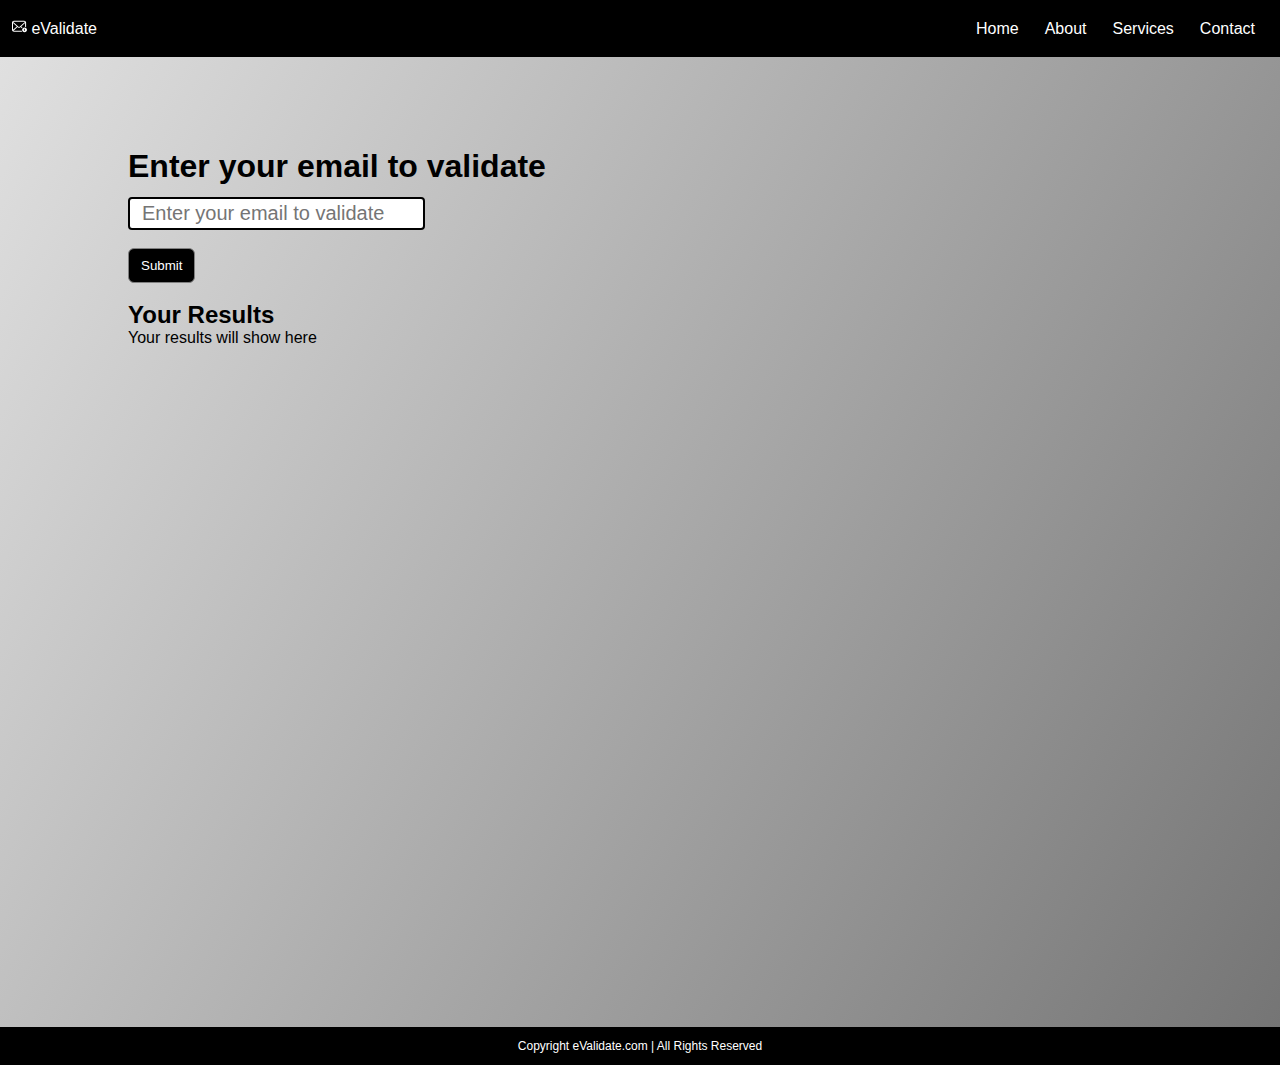
==== index.html @ e66119ef "Initial commit" ====
<!DOCTYPE html>
<html lang="en">
<head>
    <meta charset="UTF-8">
    <meta name="viewport" content="width=device-width, initial-scale=1.0">
    <title>E-mail Validator</title>
    <link rel="stylesheet" href="css/style.css ">

</head>
<body>

    <header>

        <nav>
            <div class="logo">
                <img src="img/email.svg" alt="email svg">

                <span>eValidate</span></div>
            <ul>
                <li><a href="">Home</a></li>
                <li><a href="">About</a></li>
                <li><a href="">Services</a></li>
                <li><a href="">Contact</a></li>
            </ul>

        </nav>

    </header>

    <main>
        <div class="container">
        <h1>Enter your email to validate</h1>
        <form action="/submit" method="post">
            <!-- Text input for username -->
            <input placeholder="Enter your email to validate" type="text" id="username" name="username" required>
            <br><br>
        
            <!-- Submit button -->
            <input id="submitBtn" class="btn" type="submit" value="Submit">
          </form>
        </div>
        <div class="container">
            <h2>Your Results</h2>
            <div id="resultCont">
                Your results will show here
            </div>
        </div>
    </main>

    <footer>
            Copyright eValidate.com | All Rights Reserved
    </footer>
    <script src="js/index.js"></script>
    
</body>
</html>
---- css/style.css ----
@import url("https://fonts.googleapis.com/css2?family=Poppins:ital,wght@0,100;0,200;0,300;0,400;0,500;0,600;0,700;0,800;0,900;1,100;1,200;1,300;1,400;1,500;1,600;1,700;1,800;1,900&display=swap");

* {
  /* background-color: chartreuse;*/
  padding: 0;
  margin: 0;
  font-family: Arial, sans-serif;
}

nav {
  display: flex;
  align-items: center;
  justify-content: space-between;
  background-color: black;
  color: white;
  padding: 19px 12px;
}

main {
    min-height: 100vh; 
    background: linear-gradient(120deg, #e0e0e0, #757575);
    padding-top: 70px; 
  }
  
  

ul {
  display: flex;
}

ul li {
  list-style: none;
  padding: 0 13px;
}

ul li a {
  color: white;
  text-decoration: none;
}

ul > li > a:hover {
  color: rgb(192, 189, 205);
}

main {
  min-height: 100vh;
}

.logo img {
  width: 15px;
  filter: invert(1);
}

.container {
  max-width: 80vw;
  margin: auto;
  padding: 9px 15px;
}

.container h1 {
  padding: 12px 0;
}

input[type="text"] {
  min-width: 21vw;
  padding: 3px 12px;
  border: 2px solid black;
  border-radius: 4px;
  font-size: 20px;
}

.btn {
  background: black;
  color: white;
  padding: 9px 12px;
  border: 1px solid gray;
  border-radius: 6px;
  cursor: pointer;
}

#resultCont div::first-letter {
  text-transform: uppercase;
}

footer {
  font-size: 12px;
  background-color: black;
  color: white;
  display: flex;
  padding: 12px;
  display: flex;
  justify-content: center;
  align-items: center;
}

@media only screen and (max-width: 600px) {
  .container {
    font-size: 12px;
  }

  nav {
    flex-direction: column;
  }

  .logo {
    padding: 6px 0;
    font-size: 12px;
  }

  .logo span {
    font-size: 20px;
  }

  .logo img {
    width: 15px;
    filter: invert(1);
  }
}
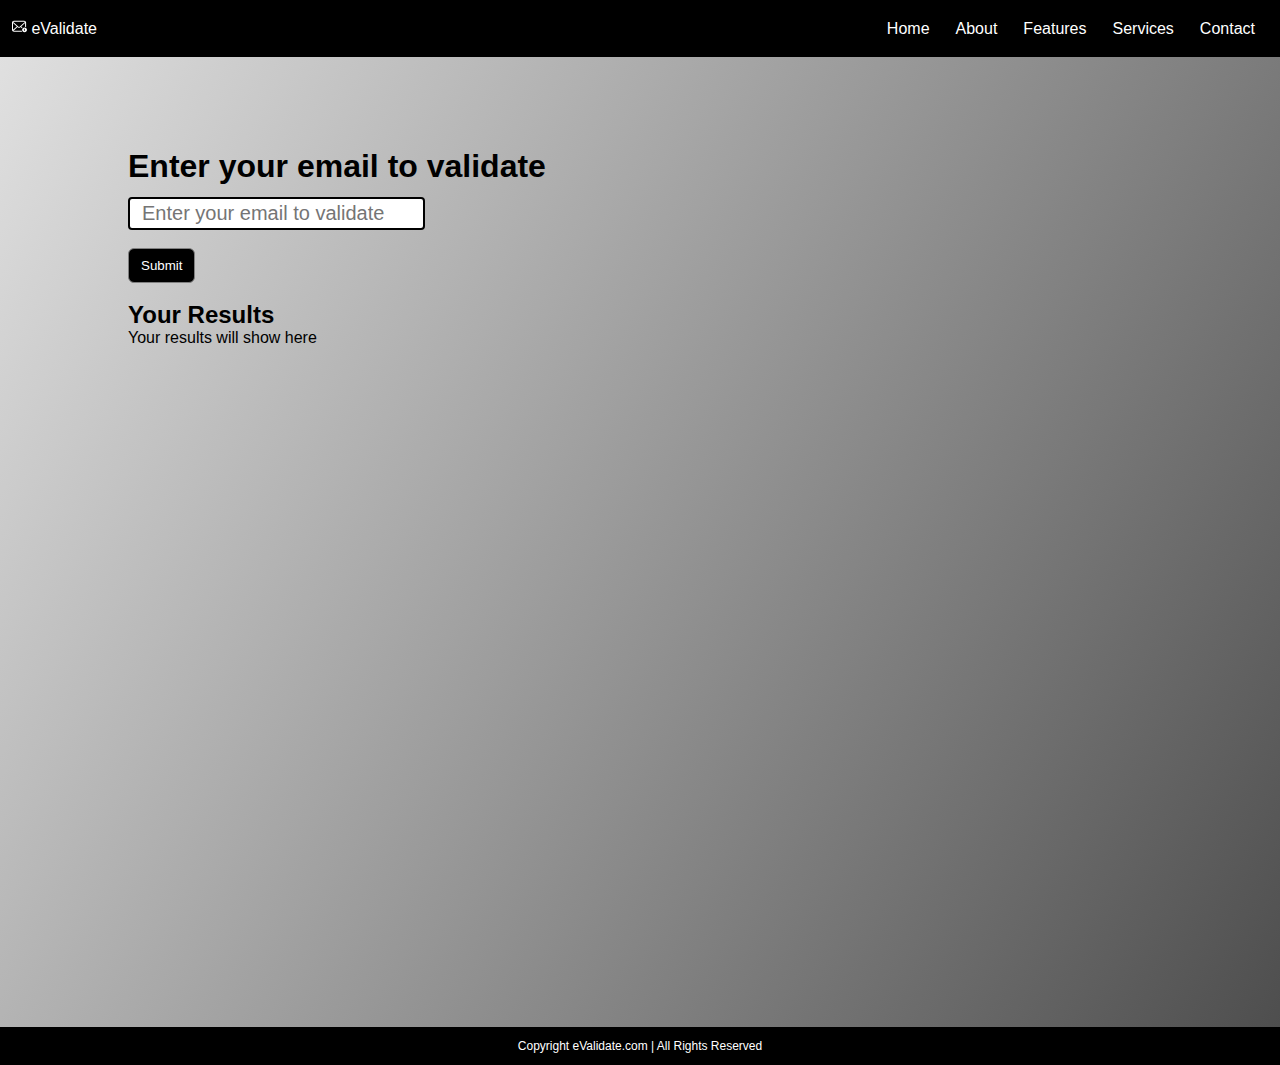
==== commit 062f5b12: "added About, Features, Services, and Contact pages with navigation updates" ====
--- a/index.html
+++ b/index.html
@@ -1,56 +1,54 @@
 <!DOCTYPE html>
 <html lang="en">
-<head>
-    <meta charset="UTF-8">
-    <meta name="viewport" content="width=device-width, initial-scale=1.0">
+  <head>
+    <meta charset="UTF-8" />
+    <meta name="viewport" content="width=device-width, initial-scale=1.0" />
     <title>E-mail Validator</title>
-    <link rel="stylesheet" href="css/style.css ">
+    <link rel="stylesheet" href="css/style.css " />
+  </head>
+  <body>
+    <header>
+      <nav>
+        <div class="logo">
+          <img src="img/email.svg" alt="email svg" />
 
-</head>
-<body>
-
-    <header>
-
-        <nav>
-            <div class="logo">
-                <img src="img/email.svg" alt="email svg">
-
-                <span>eValidate</span></div>
-            <ul>
-                <li><a href="">Home</a></li>
-                <li><a href="">About</a></li>
-                <li><a href="">Services</a></li>
-                <li><a href="">Contact</a></li>
-            </ul>
-
-        </nav>
-
+          <span>eValidate</span>
+        </div>
+        <ul>
+          <li><a href="index.html">Home</a></li>
+          <li><a href="about.html">About</a></li>
+          <li><a href="features.html">Features</a></li>
+          <li><a href="services.html">Services</a></li>
+          <li><a href="contact.html">Contact</a></li>
+        </ul>
+      </nav>
     </header>
 
     <main>
-        <div class="container">
+      <div class="container">
         <h1>Enter your email to validate</h1>
         <form action="/submit" method="post">
-            <!-- Text input for username -->
-            <input placeholder="Enter your email to validate" type="text" id="username" name="username" required>
-            <br><br>
-        
-            <!-- Submit button -->
-            <input id="submitBtn" class="btn" type="submit" value="Submit">
-          </form>
-        </div>
-        <div class="container">
-            <h2>Your Results</h2>
-            <div id="resultCont">
-                Your results will show here
-            </div>
-        </div>
+          <!-- Text input for username -->
+          <input
+            placeholder="Enter your email to validate"
+            type="text"
+            id="username"
+            name="username"
+            required
+          />
+          <br /><br />
+
+          <!-- Submit button -->
+          <input id="submitBtn" class="btn" type="submit" value="Submit" />
+        </form>
+      </div>
+      <div class="container">
+        <h2>Your Results</h2>
+        <div id="resultCont">Your results will show here</div>
+      </div>
     </main>
 
-    <footer>
-            Copyright eValidate.com | All Rights Reserved
-    </footer>
+    <footer>Copyright eValidate.com | All Rights Reserved</footer>
     <script src="js/index.js"></script>
-    
-</body>
-</html>+  </body>
+</html>
--- a/css/style.css
+++ b/css/style.css
@@ -1,7 +1,6 @@
 @import url("https://fonts.googleapis.com/css2?family=Poppins:ital,wght@0,100;0,200;0,300;0,400;0,500;0,600;0,700;0,800;0,900;1,100;1,200;1,300;1,400;1,500;1,600;1,700;1,800;1,900&display=swap");
 
 * {
-  /* background-color: chartreuse;*/
   padding: 0;
   margin: 0;
   font-family: Arial, sans-serif;
@@ -18,7 +17,7 @@
 
 main {
     min-height: 100vh; 
-    background: linear-gradient(120deg, #e0e0e0, #757575);
+    background: linear-gradient(120deg, #e0e0e0, #4e4e4e);
     padding-top: 70px; 
   }
   
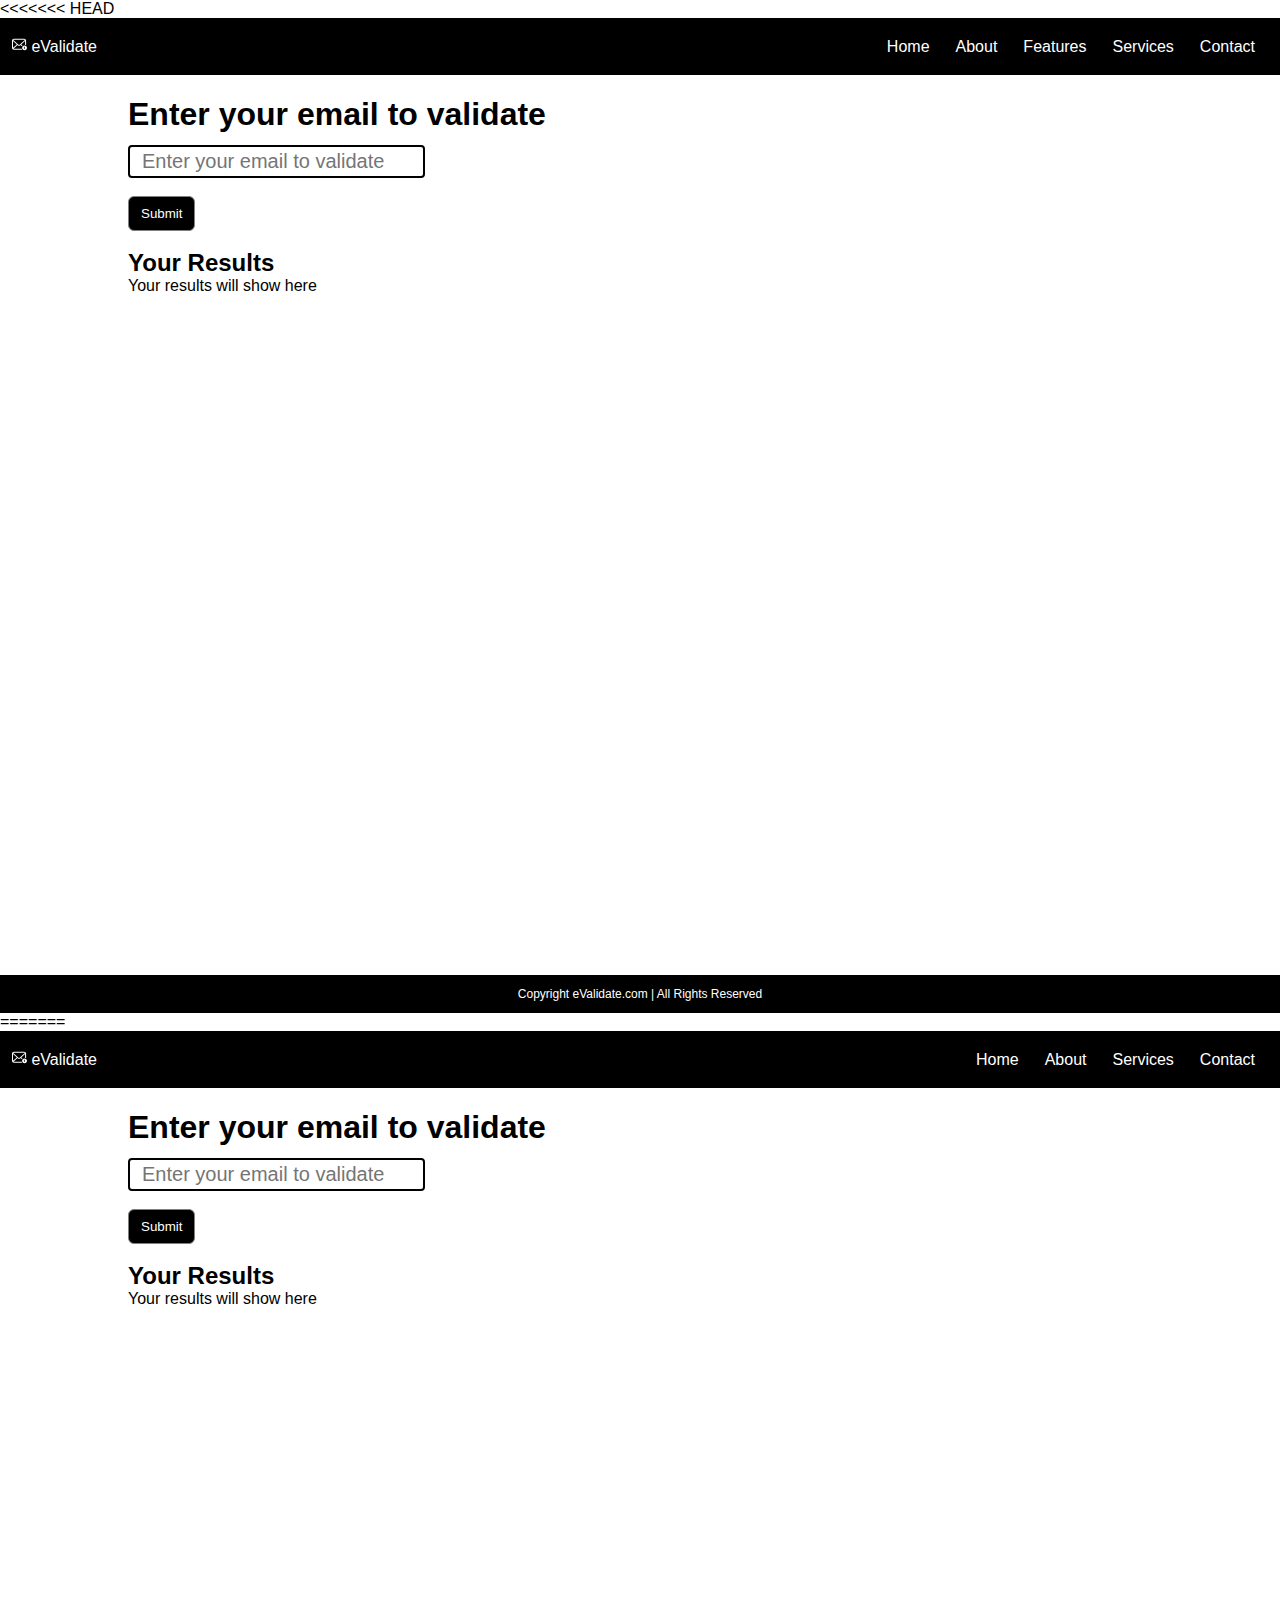
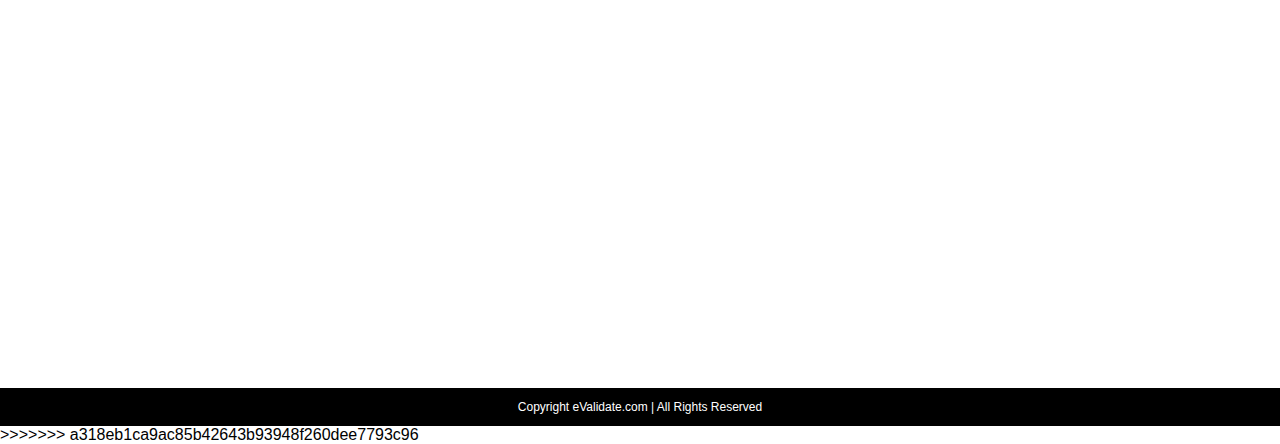
==== commit 47fab564: "Resolved merge conflicts" ====
--- a/index.html
+++ b/index.html
@@ -1,5 +1,6 @@
 <!DOCTYPE html>
 <html lang="en">
+<<<<<<< HEAD
   <head>
     <meta charset="UTF-8" />
     <meta name="viewport" content="width=device-width, initial-scale=1.0" />
@@ -52,3 +53,59 @@
     <script src="js/index.js"></script>
   </body>
 </html>
+=======
+<head>
+    <meta charset="UTF-8">
+    <meta name="viewport" content="width=device-width, initial-scale=1.0">
+    <title>E-mail Validator</title>
+    <link rel="stylesheet" href="css/style.css ">
+
+</head>
+<body>
+
+    <header>
+
+        <nav>
+            <div class="logo">
+                <img src="img/email.svg" alt="email svg">
+
+                <span>eValidate</span></div>
+            <ul>
+                <li><a href="">Home</a></li>
+                <li><a href="">About</a></li>
+                <li><a href="">Services</a></li>
+                <li><a href="">Contact</a></li>
+            </ul>
+
+        </nav>
+
+    </header>
+
+    <main>
+        <div class="container">
+        <h1>Enter your email to validate</h1>
+        <form action="/submit" method="post">
+            <!-- Text input for username -->
+            <input placeholder="Enter your email to validate" type="text" id="username" name="username" required>
+            <br><br>
+        
+            <!-- Submit button -->
+            <input id="submitBtn" class="btn" type="submit" value="Submit">
+          </form>
+        </div>
+        <div class="container">
+            <h2>Your Results</h2>
+            <div id="resultCont">
+                Your results will show here
+            </div>
+        </div>
+    </main>
+
+    <footer>
+            Copyright eValidate.com | All Rights Reserved
+    </footer>
+    <script src="js/index.js"></script>
+    
+</body>
+</html>
+>>>>>>> a318eb1ca9ac85b42643b93948f260dee7793c96
--- a/css/style.css
+++ b/css/style.css
@@ -1,6 +1,10 @@
 @import url("https://fonts.googleapis.com/css2?family=Poppins:ital,wght@0,100;0,200;0,300;0,400;0,500;0,600;0,700;0,800;0,900;1,100;1,200;1,300;1,400;1,500;1,600;1,700;1,800;1,900&display=swap");
 
 * {
+<<<<<<< HEAD
+=======
+  /* background-color: chartreuse;*/
+>>>>>>> a318eb1ca9ac85b42643b93948f260dee7793c96
   padding: 0;
   margin: 0;
   font-family: Arial, sans-serif;
@@ -17,7 +21,11 @@
 
 main {
     min-height: 100vh; 
+<<<<<<< HEAD
     background: linear-gradient(120deg, #e0e0e0, #4e4e4e);
+=======
+    background: linear-gradient(120deg, #e0e0e0, #757575);
+>>>>>>> a318eb1ca9ac85b42643b93948f260dee7793c96
     padding-top: 70px; 
   }
   
--- a/css/style.css
+++ b/css/style.css
@@ -1,6 +1,10 @@
 @import url("https://fonts.googleapis.com/css2?family=Poppins:ital,wght@0,100;0,200;0,300;0,400;0,500;0,600;0,700;0,800;0,900;1,100;1,200;1,300;1,400;1,500;1,600;1,700;1,800;1,900&display=swap");
 
 * {
+<<<<<<< HEAD
+=======
+  /* background-color: chartreuse;*/
+>>>>>>> a318eb1ca9ac85b42643b93948f260dee7793c96
   padding: 0;
   margin: 0;
   font-family: Arial, sans-serif;
@@ -17,7 +21,11 @@
 
 main {
     min-height: 100vh; 
+<<<<<<< HEAD
     background: linear-gradient(120deg, #e0e0e0, #4e4e4e);
+=======
+    background: linear-gradient(120deg, #e0e0e0, #757575);
+>>>>>>> a318eb1ca9ac85b42643b93948f260dee7793c96
     padding-top: 70px; 
   }
   
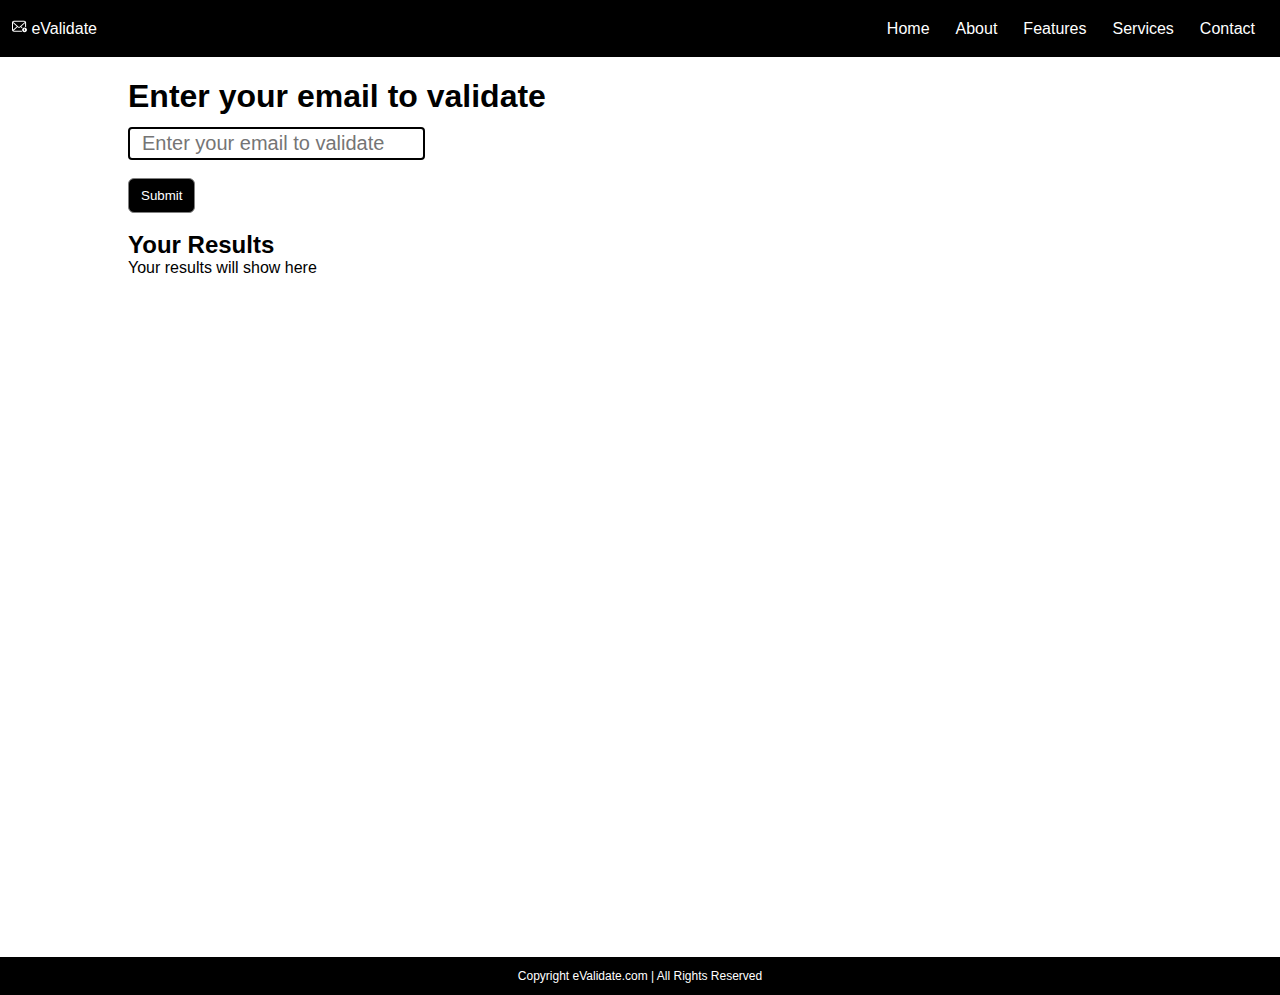
==== commit 44975f0b: "added About, Features, Services, and Contact pages with navigation updates" ====
--- a/index.html
+++ b/index.html
@@ -1,6 +1,5 @@
 <!DOCTYPE html>
 <html lang="en">
-<<<<<<< HEAD
   <head>
     <meta charset="UTF-8" />
     <meta name="viewport" content="width=device-width, initial-scale=1.0" />
@@ -53,59 +52,3 @@
     <script src="js/index.js"></script>
   </body>
 </html>
-=======
-<head>
-    <meta charset="UTF-8">
-    <meta name="viewport" content="width=device-width, initial-scale=1.0">
-    <title>E-mail Validator</title>
-    <link rel="stylesheet" href="css/style.css ">
-
-</head>
-<body>
-
-    <header>
-
-        <nav>
-            <div class="logo">
-                <img src="img/email.svg" alt="email svg">
-
-                <span>eValidate</span></div>
-            <ul>
-                <li><a href="">Home</a></li>
-                <li><a href="">About</a></li>
-                <li><a href="">Services</a></li>
-                <li><a href="">Contact</a></li>
-            </ul>
-
-        </nav>
-
-    </header>
-
-    <main>
-        <div class="container">
-        <h1>Enter your email to validate</h1>
-        <form action="/submit" method="post">
-            <!-- Text input for username -->
-            <input placeholder="Enter your email to validate" type="text" id="username" name="username" required>
-            <br><br>
-        
-            <!-- Submit button -->
-            <input id="submitBtn" class="btn" type="submit" value="Submit">
-          </form>
-        </div>
-        <div class="container">
-            <h2>Your Results</h2>
-            <div id="resultCont">
-                Your results will show here
-            </div>
-        </div>
-    </main>
-
-    <footer>
-            Copyright eValidate.com | All Rights Reserved
-    </footer>
-    <script src="js/index.js"></script>
-    
-</body>
-</html>
->>>>>>> a318eb1ca9ac85b42643b93948f260dee7793c96
